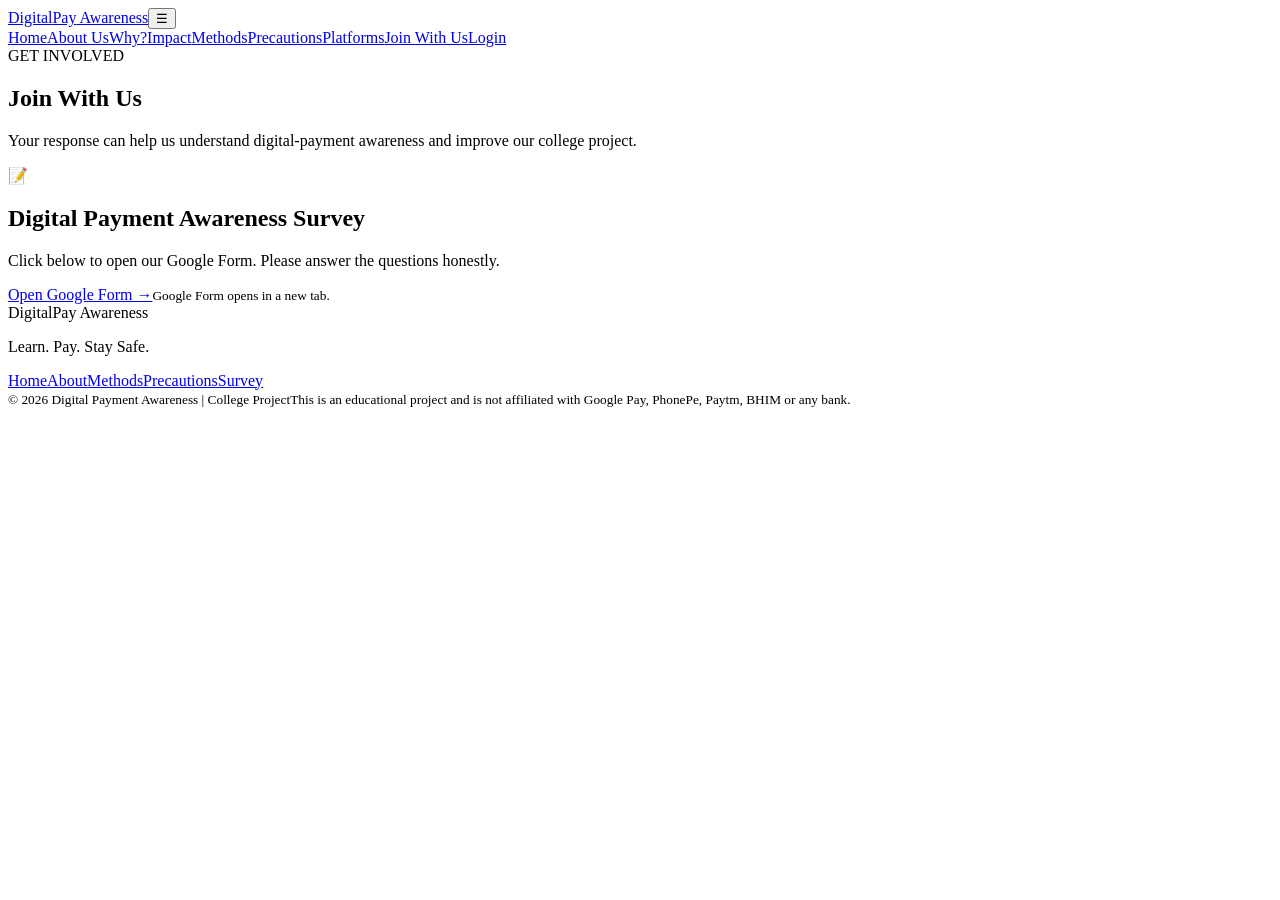
==== join.html @ ae38c167 "Update join.html" ====
<!DOCTYPE html><html lang="en"><head><meta charset="UTF-8"><meta name="viewport" content="width=device-width,initial-scale=1.0"><title>Join With Us | Digital Payment Awareness</title><meta name="description" content="Digital Payment Awareness college project"><link rel="stylesheet" href="style.css"></head><body><header class="navbar"><a class="brand" href="index.html">Digital<span>Pay</span> Awareness</a><button class="menu-btn" id="menuBtn">☰</button><nav id="nav"><a href="index.html">Home</a><a href="about.html">About Us</a><a href="why.html">Why?</a><a href="impact.html">Impact</a><a href="methods.html">Methods</a><a href="precautions.html">Precautions</a><a href="platforms.html">Platforms</a><a class="join-nav" href="join.html">Join With Us</a><a href="login.html">Login</a></nav></header><main>
<section class="page-hero"><div class="eyebrow">GET INVOLVED</div><h1>Join <span>With Us</span></h1><p>Your response can help us understand digital-payment awareness and improve our college project.</p></section>
<section class="section"><div class="form-box"><div class="survey-icon">📝</div><h2>Digital Payment Awareness Survey</h2><p>Click below to open our Google Form. Please answer the questions honestly.</p><a class="btn primary large" href="https://docs.google.com/forms/d/e/1FAIpQLSeGeGdRiK6iMmnMyhnxfInqO1xTYo0SiPqF9gnerA7IRLhovQ/viewform?usp=dialog" target="_blank" rel="noopener">Open Google Form →</a><small>Google Form opens in a new tab.</small></div></section>
</main><footer><div class="footer-brand">Digital<span>Pay</span> Awareness</div><p>Learn. Pay. Stay Safe.</p><div class="footer-links"><a href="index.html">Home</a><a href="about.html">About</a><a href="methods.html">Methods</a><a href="precautions.html">Precautions</a><a href="join.html">Survey</a></div><small>© 2026 Digital Payment Awareness | College Project</small><small>This is an educational project and is not affiliated with Google Pay, PhonePe, Paytm, BHIM or any bank.</small></footer><script src="script.js"></script></body></html>
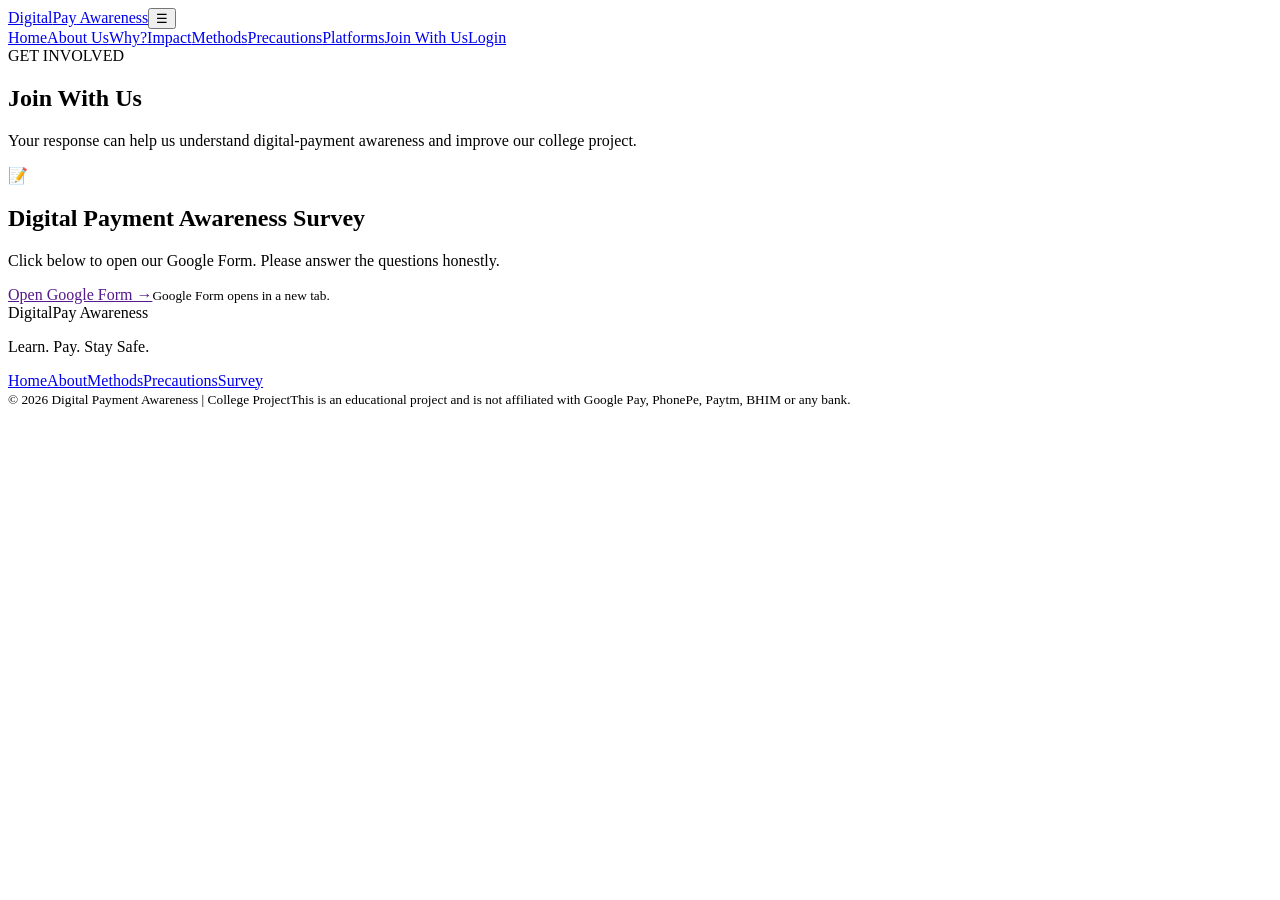
==== commit 94ee051e: "Update join.html" ====
--- a/join.html
+++ b/join.html
@@ -1,4 +1,4 @@
 <!DOCTYPE html><html lang="en"><head><meta charset="UTF-8"><meta name="viewport" content="width=device-width,initial-scale=1.0"><title>Join With Us | Digital Payment Awareness</title><meta name="description" content="Digital Payment Awareness college project"><link rel="stylesheet" href="style.css"></head><body><header class="navbar"><a class="brand" href="index.html">Digital<span>Pay</span> Awareness</a><button class="menu-btn" id="menuBtn">☰</button><nav id="nav"><a href="index.html">Home</a><a href="about.html">About Us</a><a href="why.html">Why?</a><a href="impact.html">Impact</a><a href="methods.html">Methods</a><a href="precautions.html">Precautions</a><a href="platforms.html">Platforms</a><a class="join-nav" href="join.html">Join With Us</a><a href="login.html">Login</a></nav></header><main>
 <section class="page-hero"><div class="eyebrow">GET INVOLVED</div><h1>Join <span>With Us</span></h1><p>Your response can help us understand digital-payment awareness and improve our college project.</p></section>
-<section class="section"><div class="form-box"><div class="survey-icon">📝</div><h2>Digital Payment Awareness Survey</h2><p>Click below to open our Google Form. Please answer the questions honestly.</p><a class="btn primary large" href="https://docs.google.com/forms/d/e/1FAIpQLSeGeGdRiK6iMmnMyhnxfInqO1xTYo0SiPqF9gnerA7IRLhovQ/viewform?usp=dialog" target="_blank" rel="noopener">Open Google Form →</a><small>Google Form opens in a new tab.</small></div></section>
+<section class="section"><div class="form-box"><div class="survey-icon">📝</div><h2>Digital Payment Awareness Survey</h2><p>Click below to open our Google Form. Please answer the questions honestly.</p><a class="btn primary large" href="" target="_blank" rel="noopener">Open Google Form →</a><small>Google Form opens in a new tab.</small></div></section>
 </main><footer><div class="footer-brand">Digital<span>Pay</span> Awareness</div><p>Learn. Pay. Stay Safe.</p><div class="footer-links"><a href="index.html">Home</a><a href="about.html">About</a><a href="methods.html">Methods</a><a href="precautions.html">Precautions</a><a href="join.html">Survey</a></div><small>© 2026 Digital Payment Awareness | College Project</small><small>This is an educational project and is not affiliated with Google Pay, PhonePe, Paytm, BHIM or any bank.</small></footer><script src="script.js"></script></body></html>
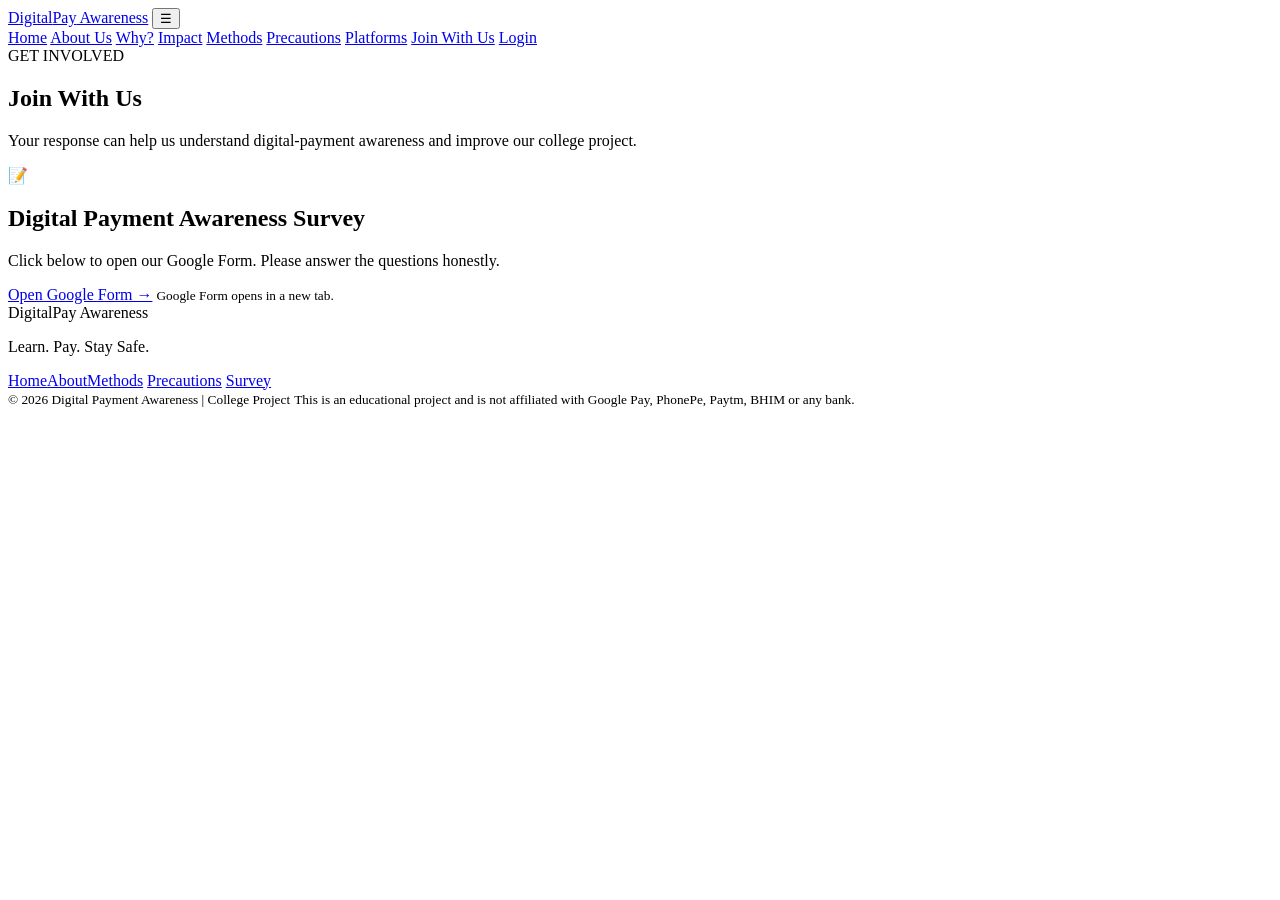
==== commit 9ef24303: "Update join.html" ====
--- a/join.html
+++ b/join.html
@@ -1,4 +1,52 @@
-<!DOCTYPE html><html lang="en"><head><meta charset="UTF-8"><meta name="viewport" content="width=device-width,initial-scale=1.0"><title>Join With Us | Digital Payment Awareness</title><meta name="description" content="Digital Payment Awareness college project"><link rel="stylesheet" href="style.css"></head><body><header class="navbar"><a class="brand" href="index.html">Digital<span>Pay</span> Awareness</a><button class="menu-btn" id="menuBtn">☰</button><nav id="nav"><a href="index.html">Home</a><a href="about.html">About Us</a><a href="why.html">Why?</a><a href="impact.html">Impact</a><a href="methods.html">Methods</a><a href="precautions.html">Precautions</a><a href="platforms.html">Platforms</a><a class="join-nav" href="join.html">Join With Us</a><a href="login.html">Login</a></nav></header><main>
-<section class="page-hero"><div class="eyebrow">GET INVOLVED</div><h1>Join <span>With Us</span></h1><p>Your response can help us understand digital-payment awareness and improve our college project.</p></section>
-<section class="section"><div class="form-box"><div class="survey-icon">📝</div><h2>Digital Payment Awareness Survey</h2><p>Click below to open our Google Form. Please answer the questions honestly.</p><a class="btn primary large" href="" target="_blank" rel="noopener">Open Google Form →</a><small>Google Form opens in a new tab.</small></div></section>
-</main><footer><div class="footer-brand">Digital<span>Pay</span> Awareness</div><p>Learn. Pay. Stay Safe.</p><div class="footer-links"><a href="index.html">Home</a><a href="about.html">About</a><a href="methods.html">Methods</a><a href="precautions.html">Precautions</a><a href="join.html">Survey</a></div><small>© 2026 Digital Payment Awareness | College Project</small><small>This is an educational project and is not affiliated with Google Pay, PhonePe, Paytm, BHIM or any bank.</small></footer><script src="script.js"></script></body></html>
+<!DOCTYPE html>
+<html lang="en">
+<head>
+<meta charset="UTF-8">
+<meta name="viewport" content="width=device-width,initial-scale=1.0">
+<title>Join With Us | Digital Payment Awareness</title>
+<meta name="description" content="Digital Payment Awareness college project">
+<link rel="stylesheet" href="style.css">
+</head>
+<body>
+<header class="navbar">
+<a class="brand" href="index.html">Digital<span>Pay</span> Awareness</a>
+<button class="menu-btn" id="menuBtn">☰</button><nav id="nav">
+<a href="index.html">Home</a>
+<a href="about.html">About Us</a>
+<a href="why.html">Why?</a>
+<a href="impact.html">Impact</a>
+<a href="methods.html">Methods</a>
+<a href="precautions.html">Precautions</a>
+<a href="platforms.html">Platforms</a>
+<a class="join-nav" href="join.html">Join With Us</a>
+<a href="login.html">Login</a>
+</nav>
+</header>
+<main>
+<section class="page-hero">
+<div class="eyebrow">GET INVOLVED</div><h1>Join <span>With Us</span></h1><p>Your response can help us understand digital-payment awareness and improve our college project.</p>
+</section>
+<section class="section">
+<div class="form-box">
+<div class="survey-icon">📝</div>
+<h2>Digital Payment Awareness Survey</h2>
+<p>Click below to open our Google Form. Please answer the questions honestly.</p>
+<a class="btn primary large" href="https://docs.google.com/forms/d/e/1FAIpQLSeGeGdRiK6iMmnMyhnxfInqO1xTYo0SiPqF9gnerA7IRLhovQ/viewform?usp=dialog" target="_blank" rel="noopener">Open Google Form →</a>
+<small>Google Form opens in a new tab.</small>
+</div>
+</section>
+</main>
+<footer>
+<div class="footer-brand">Digital<span>Pay</span> Awareness</div><p>Learn. Pay. Stay Safe.</p>
+<div class="footer-links">
+<a href="index.html">Home</a><a href="about.html">About</a><a href="methods.html">Methods</a>
+<a href="precautions.html">Precautions</a>
+<a href="join.html">Survey</a>
+</div>
+<small>© 2026 Digital Payment Awareness | College Project</small>
+<small>This is an educational project and is not affiliated with Google Pay, PhonePe, Paytm, BHIM or any bank.</small>
+</footer>
+<script src="script.js">
+</script>
+</body>
+</html>
